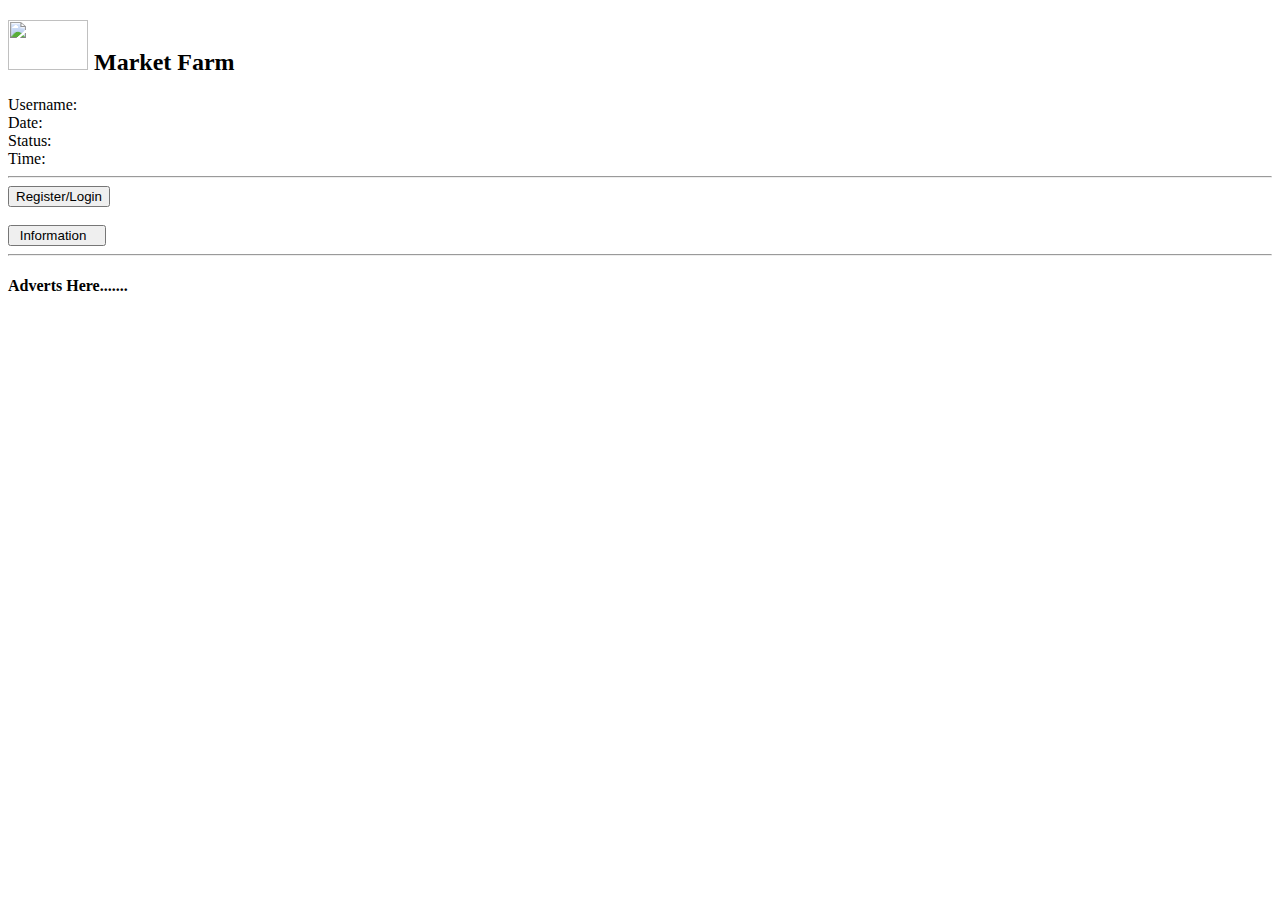
==== index.html @ cf14fd90 "Add files via upload" ====
<!DOCTYPE html>
<!--
    Copyright (c) 2012-2016 Adobe Systems Incorporated. All rights reserved.

    Licensed to the Apache Software Foundation (ASF) under one
    or more contributor license agreements.  See the NOTICE file
    distributed with this work for additional information
    regarding copyright ownership.  The ASF licenses this file
    to you under the Apache License, Version 2.0 (the
    "License"); you may not use this file except in compliance
    with the License.  You may obtain a copy of the License at

    http://www.apache.org/licenses/LICENSE-2.0

    Unless required by applicable law or agreed to in writing,
    software distributed under the License is distributed on an
    "AS IS" BASIS, WITHOUT WARRANTIES OR CONDITIONS OF ANY
     KIND, either express or implied.  See the License for the
    specific language governing permissions and limitations
    under the License.
-->
<html>

<head>
    <meta charset="utf-8" />
    <meta name="format-detection" content="telephone=no" />
    <meta name="msapplication-tap-highlight" content="no" />
    <meta name="viewport" content="user-scalable=no, initial-scale=1, maximum-scale=1, minimum-scale=1, width=device-width" />
    <!-- This is a wide open CSP declaration. To lock this down for production, see below. -->
    <meta http-equiv="Content-Security-Policy" content="default-src * 'unsafe-inline'; style-src 'self' 'unsafe-inline'; media-src *" />
    <!-- Good default declaration:
    * gap: is required only on iOS (when using UIWebView) and is needed for JS->native communication
    * https://ssl.gstatic.com is required only on Android and is needed for TalkBack to function properly
    * Disables use of eval() and inline scripts in order to mitigate risk of XSS vulnerabilities. To change this:
        * Enable inline JS: add 'unsafe-inline' to default-src
        * Enable eval(): add 'unsafe-eval' to default-src
    * Create your own at http://cspisawesome.com
    -->
    <!-- <meta http-equiv="Content-Security-Policy" content="default-src 'self' data: gap: 'unsafe-inline' https://ssl.gstatic.com; style-src 'self' 'unsafe-inline'; media-src *" /> -->

    <link rel="stylesheet" type="text/css" href="css/index.css" />
    <title>Welcome to Farm app</title>
    <link rel="stylesheet" type="text/css" href="res/boots/css/bootstrap.css">
    <link rel="stylesheet" type="text/css" href="res/boots/css/bootstrap.min.css">

    <script type="text/javascript" src="js/jquery.min.js"></script>
    <script type="text/javascript" src="js/newjquery.js"></script>
</head>

<body>

     <div class="navbar navbar-inverse">
            <h2><img src="img/logo_1.PNG" width="80" height="50" class="blink">
            Market Farm</h2>
        </div>
        <div class="container panel">
            <div><span class="username">Username: </span></div>
            <div><span class="date">Date: </span></div>
            <div><span class="status">Status: </span></div>
            <div><span class="time">Time: </span></div>
        </div>
        
            <div class="container">    
                <div class="panel">
                    <hr>
                    <div><button class="btn btn-warning col-lg-pull-12 center-block" id="login" >Register/Login</button></div><br />
                    <div><button class="btn btn-warning col-lg-pull-12 center-block" id="infor">&nbsp;Information&nbsp;&nbsp;&nbsp;</button></div>
                    <hr>
                </div>
                
                <div class="jumbotron">
                    <h4>Adverts Here.......</h4>
                </div>
                </div>
    <script type="text/javascript" src="cordova.js"></script>
    <script type="text/javascript" src="js/index.js"></script>

    <script type="text/javascript" src="res/boots/js/bootstrap.js"></script>
    <script type="text/javascript" src="res/boots/js/bootstrap.min.js"></script>
    <script type="text/javascript">
        app.initialize();
    </script>
</body>

</html>
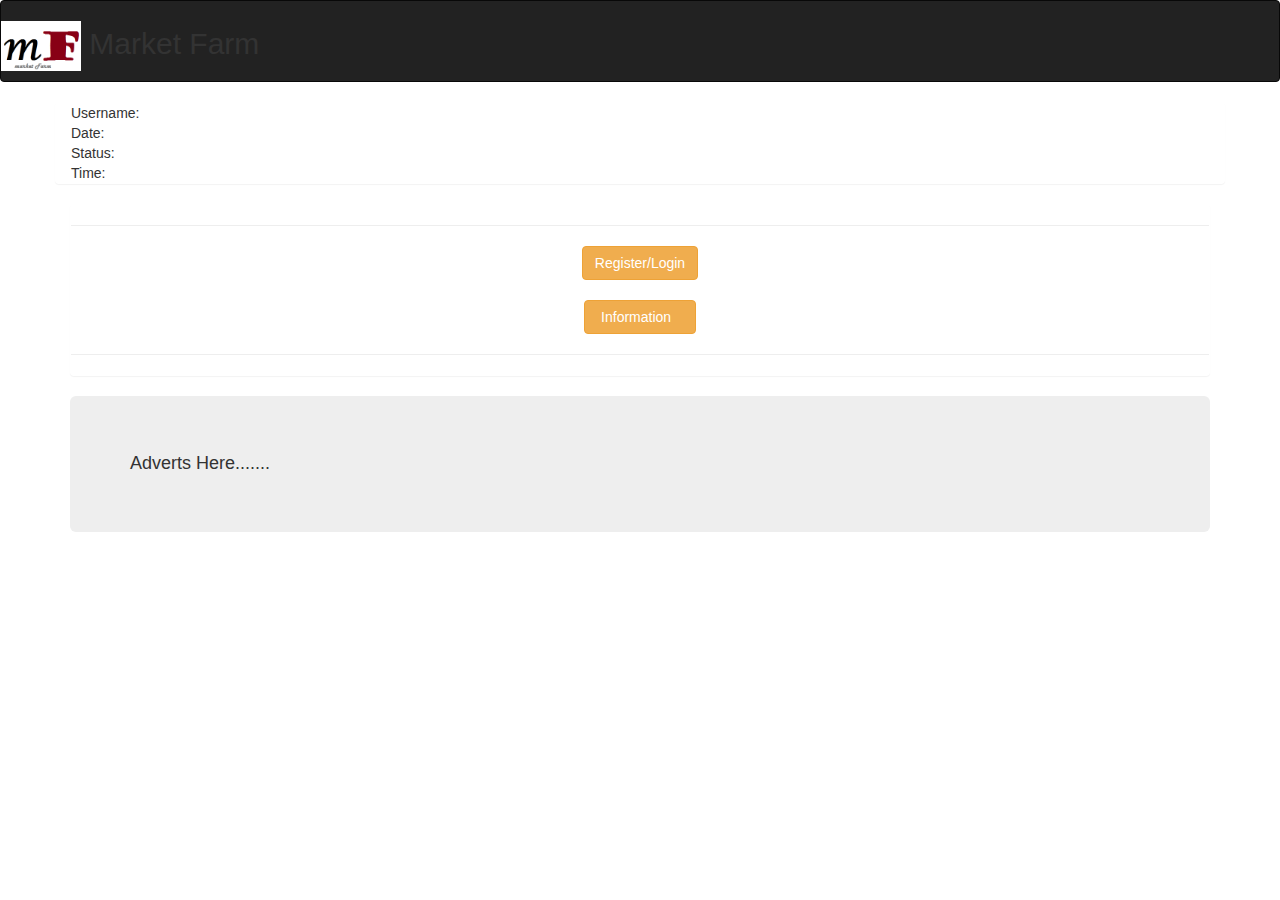
==== commit de9d86cf: "Update index.html" ====
--- a/index.html
+++ b/index.html
@@ -38,19 +38,19 @@
     -->
     <!-- <meta http-equiv="Content-Security-Policy" content="default-src 'self' data: gap: 'unsafe-inline' https://ssl.gstatic.com; style-src 'self' 'unsafe-inline'; media-src *" /> -->
 
-    <link rel="stylesheet" type="text/css" href="css/index.css" />
+    <link rel="stylesheet" type="text/css" href="index.css" />
     <title>Welcome to Farm app</title>
-    <link rel="stylesheet" type="text/css" href="res/boots/css/bootstrap.css">
-    <link rel="stylesheet" type="text/css" href="res/boots/css/bootstrap.min.css">
+    <link rel="stylesheet" type="text/css" href="bootstrap.css">
+    <link rel="stylesheet" type="text/css" href="bootstrap.min.css">
 
-    <script type="text/javascript" src="js/jquery.min.js"></script>
-    <script type="text/javascript" src="js/newjquery.js"></script>
+    <script type="text/javascript" src="jquery.min.js"></script>
+    <script type="text/javascript" src="newjquery.js"></script>
 </head>
 
 <body>
 
      <div class="navbar navbar-inverse">
-            <h2><img src="img/logo_1.PNG" width="80" height="50" class="blink">
+            <h2><img src="logo_1.PNG" width="80" height="50" class="blink">
             Market Farm</h2>
         </div>
         <div class="container panel">
@@ -73,13 +73,13 @@
                 </div>
                 </div>
     <script type="text/javascript" src="cordova.js"></script>
-    <script type="text/javascript" src="js/index.js"></script>
+    <script type="text/javascript" src="index.js"></script>
 
-    <script type="text/javascript" src="res/boots/js/bootstrap.js"></script>
-    <script type="text/javascript" src="res/boots/js/bootstrap.min.js"></script>
+    <script type="text/javascript" src="bootstrap.js"></script>
+    <script type="text/javascript" src="bootstrap.min.js"></script>
     <script type="text/javascript">
         app.initialize();
     </script>
 </body>
 
-</html>+</html>
--- a/index.css
+++ b/index.css
@@ -0,0 +1,118 @@
+/*
+ * Licensed to the Apache Software Foundation (ASF) under one
+ * or more contributor license agreements.  See the NOTICE file
+ * distributed with this work for additional information
+ * regarding copyright ownership.  The ASF licenses this file
+ * to you under the Apache License, Version 2.0 (the
+ * "License"); you may not use this file except in compliance
+ * with the License.  You may obtain a copy of the License at
+ *
+ * http://www.apache.org/licenses/LICENSE-2.0
+ *
+ * Unless required by applicable law or agreed to in writing,
+ * software distributed under the License is distributed on an
+ * "AS IS" BASIS, WITHOUT WARRANTIES OR CONDITIONS OF ANY
+ * KIND, either express or implied.  See the License for the
+ * specific language governing permissions and limitations
+ * under the License.
+ */
+* {
+    -webkit-tap-highlight-color: rgba(0,0,0,0); /* make transparent link selection, adjust last value opacity 0 to 1.0 */
+}
+
+body {
+    /*-webkit-touch-callout: none;                /* prevent callout to copy image, etc when tap to hold */
+    /*-webkit-text-size-adjust: none;             /* prevent webkit from resizing text to fit */
+    /*-webkit-user-select: none;                  /* prevent copy paste, to allow, change 'none' to 'text' */
+    /*background-color:#E4E4E4;*/
+    /*background-image:linear-gradient(top, #A7A7A7 0%, #E4E4E4 51%);
+    background-image:-webkit-linear-gradient(top, #A7A7A7 0%, #E4E4E4 51%);
+    background-image:-ms-linear-gradient(top, #A7A7A7 0%, #E4E4E4 51%);
+    background-image:-webkit-gradient(
+        linear,
+        left top,
+        left bottom,
+        color-stop(0, #A7A7A7),
+        color-stop(0.51, #E4E4E4)
+    );
+    background-attachment:fixed;
+    font-family:'HelveticaNeue-Light', 'HelveticaNeue', Helvetica, Arial, sans-serif;
+    font-size:12px;
+    height:100%;
+    margin:0px;
+    padding:0px;
+    /*text-transform:uppercase;
+    width:100%;*/
+}
+
+/* Portrait layout (default) */
+.app {
+    background:url(../img/logo.png) no-repeat center top; /* 170px x 200px */
+    position:absolute;             /* position in the center of the screen */
+    left:50%;
+    top:50%;
+    height:50px;                   /* text area height */
+    width:225px;                   /* text area width */
+    text-align:center;
+    padding:180px 0px 0px 0px;     /* image height is 200px (bottom 20px are overlapped with text) */
+    margin:-115px 0px 0px -112px;  /* offset vertical: half of image height and text area height */
+                                   /* offset horizontal: half of text area width */
+}
+
+/* Landscape layout (with min-width) */
+@media screen and (min-aspect-ratio: 1/1) and (min-width:400px) {
+    .app {
+        background-position:left center;
+        padding:75px 0px 75px 170px;  /* padding-top + padding-bottom + text area = image height */
+        margin:-90px 0px 0px -198px;  /* offset vertical: half of image height */
+                                      /* offset horizontal: half of image width and text area width */
+    }
+}
+
+h1 {
+    font-size:24px;
+    font-weight:normal;
+    margin:0px;
+    overflow:visible;
+    padding:0px;
+    text-align:center;
+}
+
+.event {
+    border-radius:4px;
+    -webkit-border-radius:4px;
+    color:#FFFFFF;
+    font-size:12px;
+    margin:0px 30px;
+    padding:2px 0px;
+}
+
+.event.listening {
+    background-color:#333333;
+    display:block;
+}
+
+.event.received {
+    background-color:#4B946A;
+    display:none;
+}
+
+@keyframes fade {
+    from { opacity: 1.0; }
+    50% { opacity: 0.4; }
+    to { opacity: 1.0; }
+}
+ 
+@-webkit-keyframes fade {
+    from { opacity: 1.0; }
+    50% { opacity: 0.4; }
+    to { opacity: 1.0; }
+}
+ 
+.blink {
+    animation:fade 3000ms infinite;
+    -webkit-animation:fade 3000ms infinite;
+}
+#output{
+    
+}